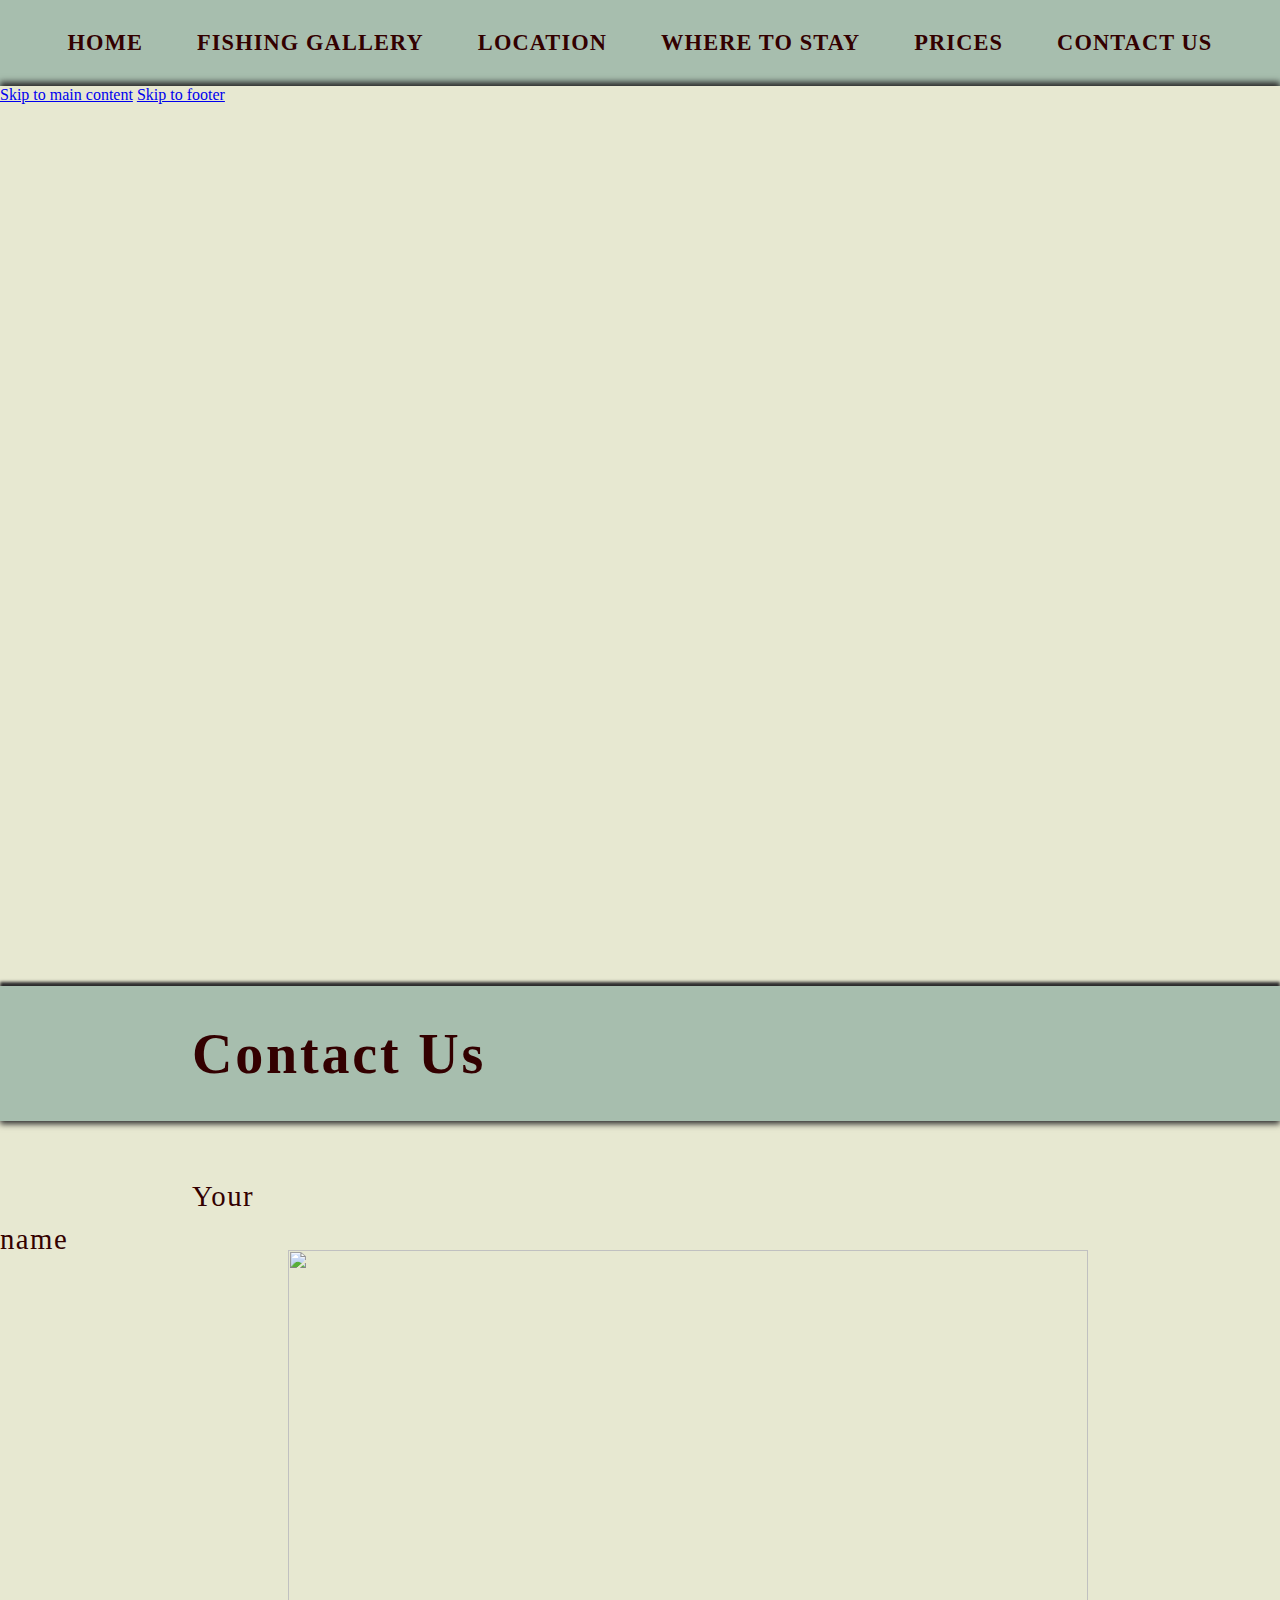
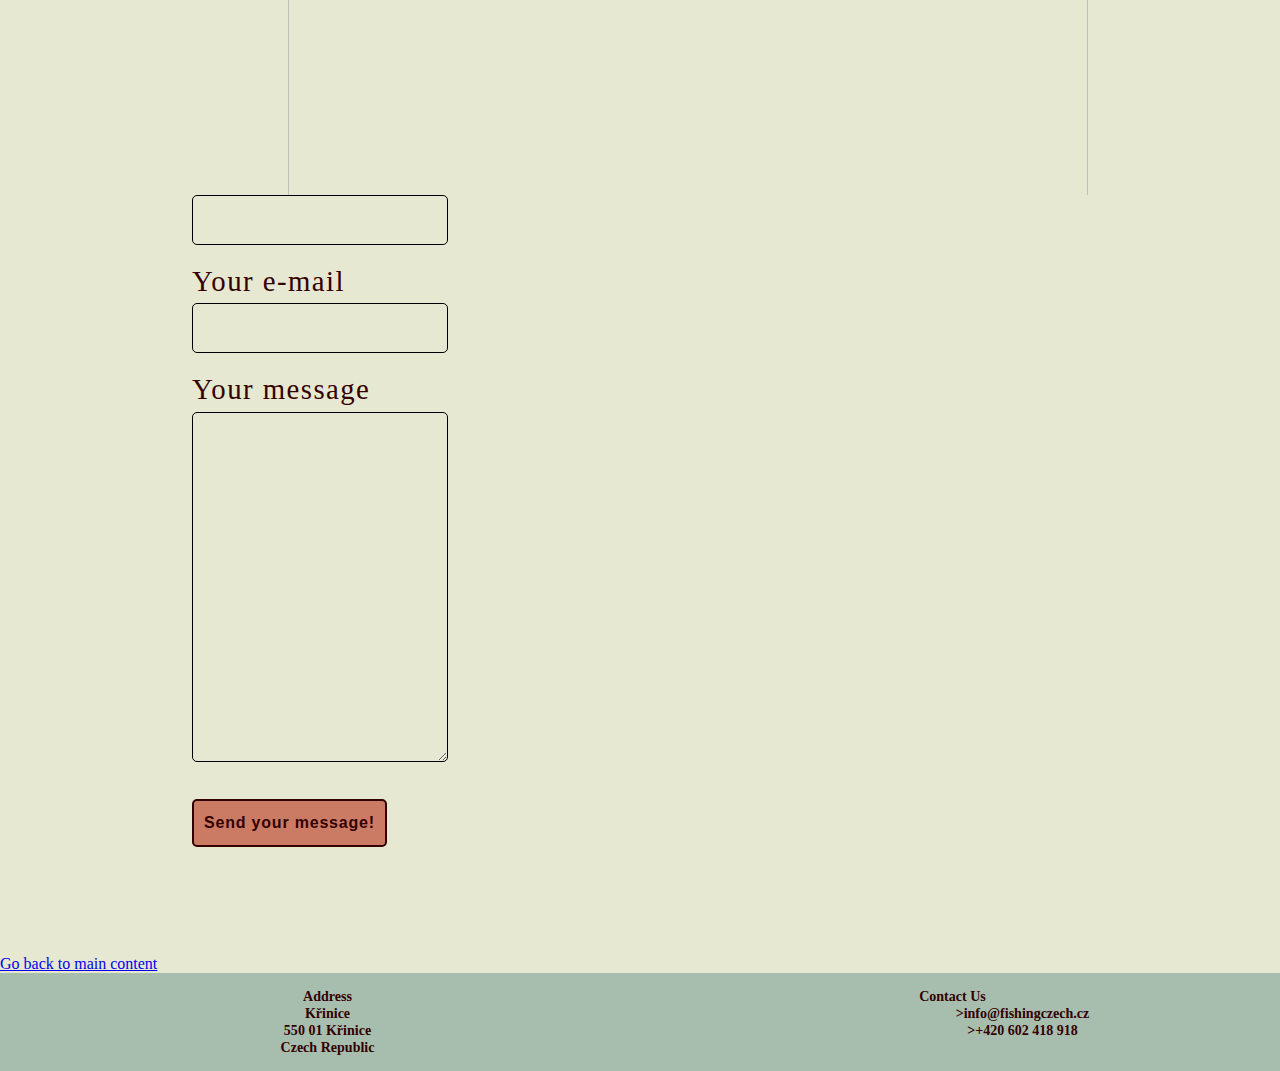
==== contact_us.html @ 4194a22b "added skip links" ====
<!DOCTYPE html>
<html lang="en">
<!--Head section-->
    <head>
        <meta charset="UTF-8">
        <meta name="viewport" content="width=device-width, initial-scale=1.0">
        <meta http-equiv="X-UA-Compatible" content="ie=edge">
        <meta name="author" content="Danielle Fiene">
        <meta name="description" content="fishing in the Czech Republic">
        <meta name="keywords" content="fishing, carp, trout, lake, czech republic, tourism, nature">
        <title>Fishing Czech</title>
        <link href="./resources/CSS/style.css" rel="stylesheet" type="text/css">
    </head>

    <body>
        <!--Navigation bar section-->
        <nav class="navigation">
            <ul role="presentation">
                <li><a href="index.html" aria-label="link to landing page">Home</a></li>
                <li><a href="fishing.html" aria-label="link to fishing gallery">Fishing gallery</a></li>
                <li><a href="location.html" aria-label="link to our location">Location</a></li>
                <li><a href="where_to_stay.html" aria-label="link to recommendations on where to stay">Where to stay</a></li>
                <li><a href="prices.html" aria-label="link to prices">Prices</a></li>
                <li><a href="#" aria-hidden="true">Contact us</a></li>
            </ul>
        </nav>
        <!-- Header section-->
        <header class="hero">
            <a href="#main" class="skip">Skip to main content</a>
            <a href="footer" class="skip">Skip to footer</a>
        </header>
        <!--Main section-->
        <main id="main">
            <h1 class="h1contact">Contact Us</h1><br><br><br>
            <img class="image2" src="./resources/images/ponds2.png">
            <form action="mailto:info@fishingczech.com" method="POST">
                <label for="name"class="label">Your name</label><br>
                <input id="name" name="name"type="text" class="input" required autocomplete="off" /><br>
                <label for="email" class="label">Your e-mail</label><br>
                <input id="email" name="email" type="email" class="input" required maxlength="30" autocomplete="off" /><br>
                <label for="message" class="label">Your message</label><br>
                <textarea id="message" name="message" class="input"></textarea>
                <br><br>
                <input class="label" type="submit" name="submit" id="submit4" value="Send your message!"/>
            </form><br><br><br><br><br><br>
        </main>
        <!--Footer section-->
        <footer id="footer">
            <a href="#main" class="skip">Go back to main content</a>
            <div class="footer-main">
                <div class="footer-address">
                    <h3>Address<br>
                    Křinice<br> 
                       550 01 Křinice<br>
                       Czech Republic</h3>
                </div>
                <div class="footer-contact">
                    <h3>Contact Us<br>
                    <a href="mailto:ffiene@worldviews.nl" aria-label="link to sending us an email"></a>>info@fishingczech.cz</a><br>
                        <a href="tel:+420602418918" aria-label="clickable phone number"></a>>+420 602 418 918</a></h3>
                </div>
            </div>
        </footer>
         <!--Room for JavaScript file-->
        <script src="script.js"></script>
    </body>

</html>
---- resources/CSS/style.css ----
/* entire page settings */

* {
    box-sizing: border-box;
    margin: 0;
    padding: 0;
}

/* body */
body {
    background-color: #E7E8D1;
}

/* Navigation bar */
.navigation {
    background-color: #A7BEAE;
    box-sizing: border-box;
    overflow-y: auto;
    padding: 30px;
    text-align: center;
  }

.navigation ul li {
    display: inline;
}

.navigation a {
    text-decoration: none;
    color: #330000;
    font-weight: bold;
    font-size: 1.4rem;
    letter-spacing: 0.05em;
    text-transform: uppercase;
    padding: 25px;
}

.navigation a:hover {
    color: #A43820;
    text-decoration: underline;
}

/* Hero/header section */
.hero {
    background-image: url('../images/ponds_small.png');
    background-size: cover;
    background-position: bottom center;
    height: 900px;
    width: 100%;
    box-shadow: 0 8px 6px #2d2d2d, 0 -4px 6px #2d2d2d;
}

/* Main section */

h1 {
    text-align: left;
    font-size: 3.5em;
    background-color: #A7BEAE;
    padding-left: 5%;
    padding-top: 0.5%;
    padding-bottom: 0.5%;
    color: #330000;
    letter-spacing: 0.05em;
    line-height: 1.5em;
    box-shadow: 0 3px 6px #2d2d2d, 0 -4px 3px #2d2d2d;
}

h2 {
    text-align: left;
    font-size: 2.0em;
    padding-left: 5%;
    padding-top: 0%;
    padding-bottom: %;
    color: #330000;
    letter-spacing: 0.05em;
    line-height: 1.5em;
}

p {
    text-align: left;
    font-size: 1.7em;
    padding-left: 5%;
    padding-right: 2%;
    padding-top: 0%;
    padding-bottom: 2%;
    color: #330000;
    letter-spacing: 0.05em;
    line-height: 1.5em;
}

[type="submit"] {
    color: #330000;
    font-weight: bold;
    font-size: 1em;
    background-color: #cb7a64;
    border-radius: 5px;
    border: 2px solid;
    cursor: pointer;
    padding: 10px;
    margin-left: 5%;
}

[type="submit"]:hover {
    background-color: #A7BEAE;
}

#submit2 {
    color: #330000;
    font-weight: bold;
    font-size: 1em;
    background-color: #cb7a64;
    border-radius: 5px;
    border: 2px solid;
    cursor: pointer;
    padding: 10px;
    margin-left: 0%;
}

#submit2:hover {
    background-color: #A7BEAE;
}

#submit3 {
    color: #330000;
    font-weight: bold;
    font-size: 0.76em;
    background-color: #A7BEAE;
    border-radius: 5px;
    border: 2px solid;
    cursor: pointer;
    padding: 10px;
    float: right;
}

#submit3:hover {
    background-color: #cb7a64;
}

#submit4 {
    color: #330000;
    font-weight: bold;
    font-size: 1em;
    background-color: #cb7a64;
    border-radius: 5px;
    border: 2px solid;
    cursor: pointer;
    padding: 10px;
    margin-left: 15%;
}

#submit4:hover {
    background-color: #A7BEAE;
}

/* Gallery page */

.row1 {
    display: flex;
    justify-content: space-around;
    margin-left: 3%;
    margin-right: 3%;
    margin-top: 1.5%;
}
  
.column1 {
    flex-wrap: wrap;
}


/* location page */

.map {
    margin-left: 5%;
    height: 600px;
    width: 600px;
}

/* where to stay page */

.image {
    float: right;
    margin-left: 2%;
    margin-right: 5%;
    padding-top: 75px;
    vertical-align: top;
    width: 800px;
    height: 620px;
}

.image2 {
    float: right;
    margin-right: 15%;
    padding-top: 75px;
    vertical-align: top;
    width: 800px;
    height: 620px;
}


/* contact us page */

.h1contact {
    text-align: left;
    font-size: 3.5em;
    background-color: #A7BEAE;
    padding-left: 15%;
    padding-top: 2%;
    padding-bottom: 2%;
    color: #330000;
    letter-spacing: 0.05em;
    line-height: 1.5em;
    box-shadow: 0 3px 6px #2d2d2d, 0 -4px 3px #2d2d2d;
}

.label {
    margin-left: 15%;
    text-align: left;
    font-size: 1.8em;
    color: #330000;
    letter-spacing: 0.05em;
    line-height: 1.5em;
}

.input {
    margin-left:15%;
    color: #330000;
    font-size: 1.3em;
    border-radius: 5px;
    line-height: 22px;
    background-color: transparent;
    border: 1px solid black;
    transition: all 0.3s;
    padding: 13px;
    margin-bottom: 15px;
    width: 20%;
    box-sizing: border-box;
    outline: 0;
    display: inline-block;
    text-align: left;
    position: relative;
}

.input:focus {
    border: 2px solid #009900;
}

textarea {
    height: 350px;
    line-height: 150%;
    resize: vertical;
}


.footer-main {
    display: flex;
    background-color: #A7BEAE;
    color: #330000;
    text-align: center;
    padding: 15px;
    font-size: 1.5em;
}

.footer-address, .footer-contact {
    width: 100%;
    text-align: center;
    font-size: 0.5em;
    margin-left: opx;
}

.footer-contact a {
    display: inline;
    color: #330000;
    padding: 70px;
    text-decoration: none;
    padding-bottom: 0px;
}

.footer-contact a:hover {
    color: #A43820;
    text-decoration: underline;
}


/* Hoverable links CSS trick */


/* hyphenate for text around images and stuff */

/* Media queries */
@media only screen and (min-width: 320px) and (max-width: 480px) {
    
     .navigation ul {
        display: grid;
    }
    
    .navigation a {
        font-size: 1em;
    }
    
    h1 {
        font-size: 1.7em;
    }
   
     h2 {
        font-size: 1.5em;
    }

    p {
        font-size: 1.0em;
    }

    #submit2 {
        float: left;
        font-size: 0.5em;
    }

    #submit3 {
        float: left;
        font-size: 0.5em;
    }

    .image {
    width: 250px;
    height: 200px;
    margin: 4%;
    padding: 5px;
    float: left;
    }

    .image2 {
    width: 250px;
    height: 200px;
    }
    
    .map iframe {
    height: 300px;
    width: 300px;
    }
}

@media only screen and (min-width: 480px) and (max-width: 600px) {
    .navigation ul {
        display: grid;
    }
    
    .navigation a {
        font-size: 1.2em;
    }
    
    h1 {
        font-size: 1.7em;
    }
   
     h2 {
        font-size: 1.5em;
    }

    p {
        font-size: 1.0em;
    }
    
     .image {
    width: 250px;
    height: 200px;
    margin: 4%;
    padding: 5px;
    float: left;
    }

    .image2 {
    width: 250px;
    height: 200px;
    }
    
    .map iframe {
    height: 400px;
    width: 400px;
    }
}


@media only screen and (min-width: 600px) and (max-width: 1000px) {
.navigation ul {
        display: grid;
    }
    
    .navigation a {
        font-size: 1.3em;
    }
    
    h1 {
        font-size: 1.9em;
    }
   
     h2 {
        font-size: 1.7em;
    }

    p {
        font-size: 1.3em;
    
    }
    
     .image {
    width: 250px;
    height: 200px;
    margin: 4%;
    padding: 5px;
    float: left;
    }

    .image2 {
    width: 250px;
    height: 200px;
    }

    .map {
    height: 600px;
    width: auto;
    }
}

@media only screen and (min-width: 1000px) and (max-width: 1500px) {
    h1 {
        padding-left: 5%;
    }
}
    

@media print {
    nav {
        display: none;
    }
}
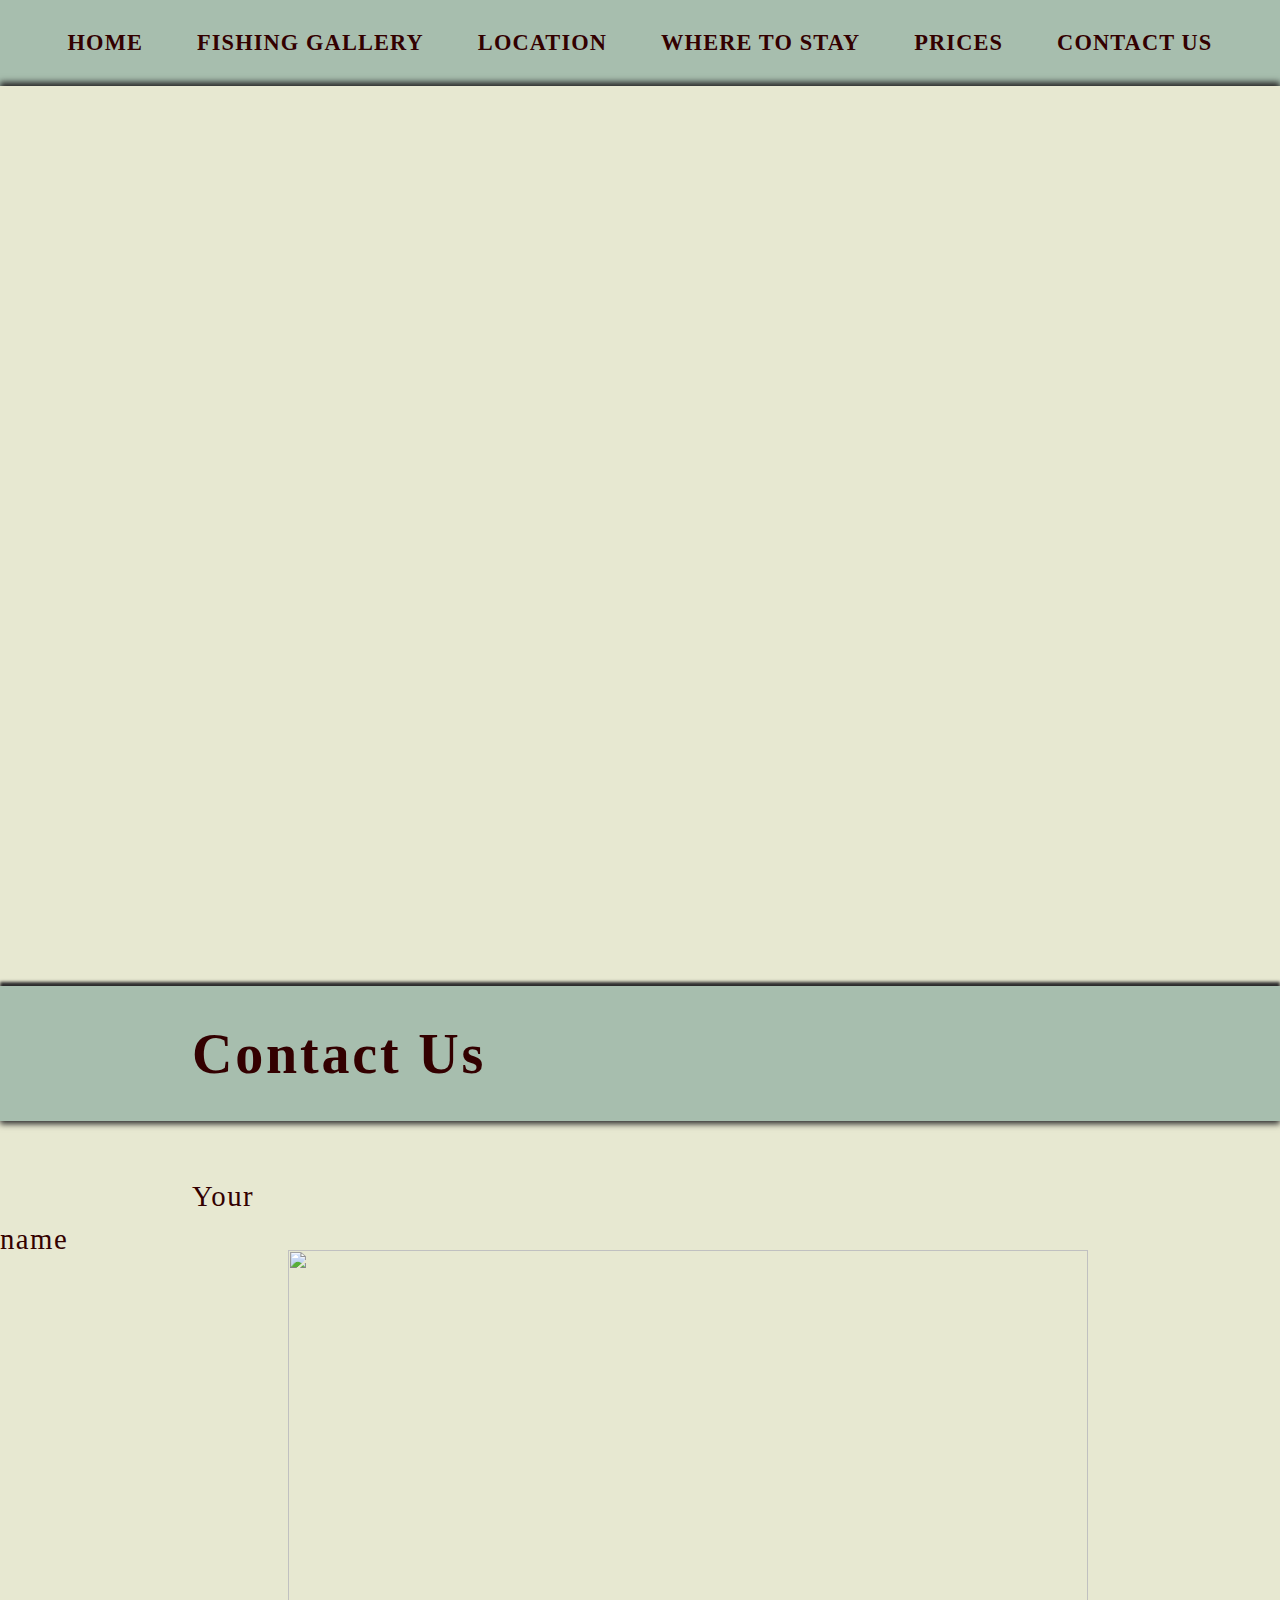
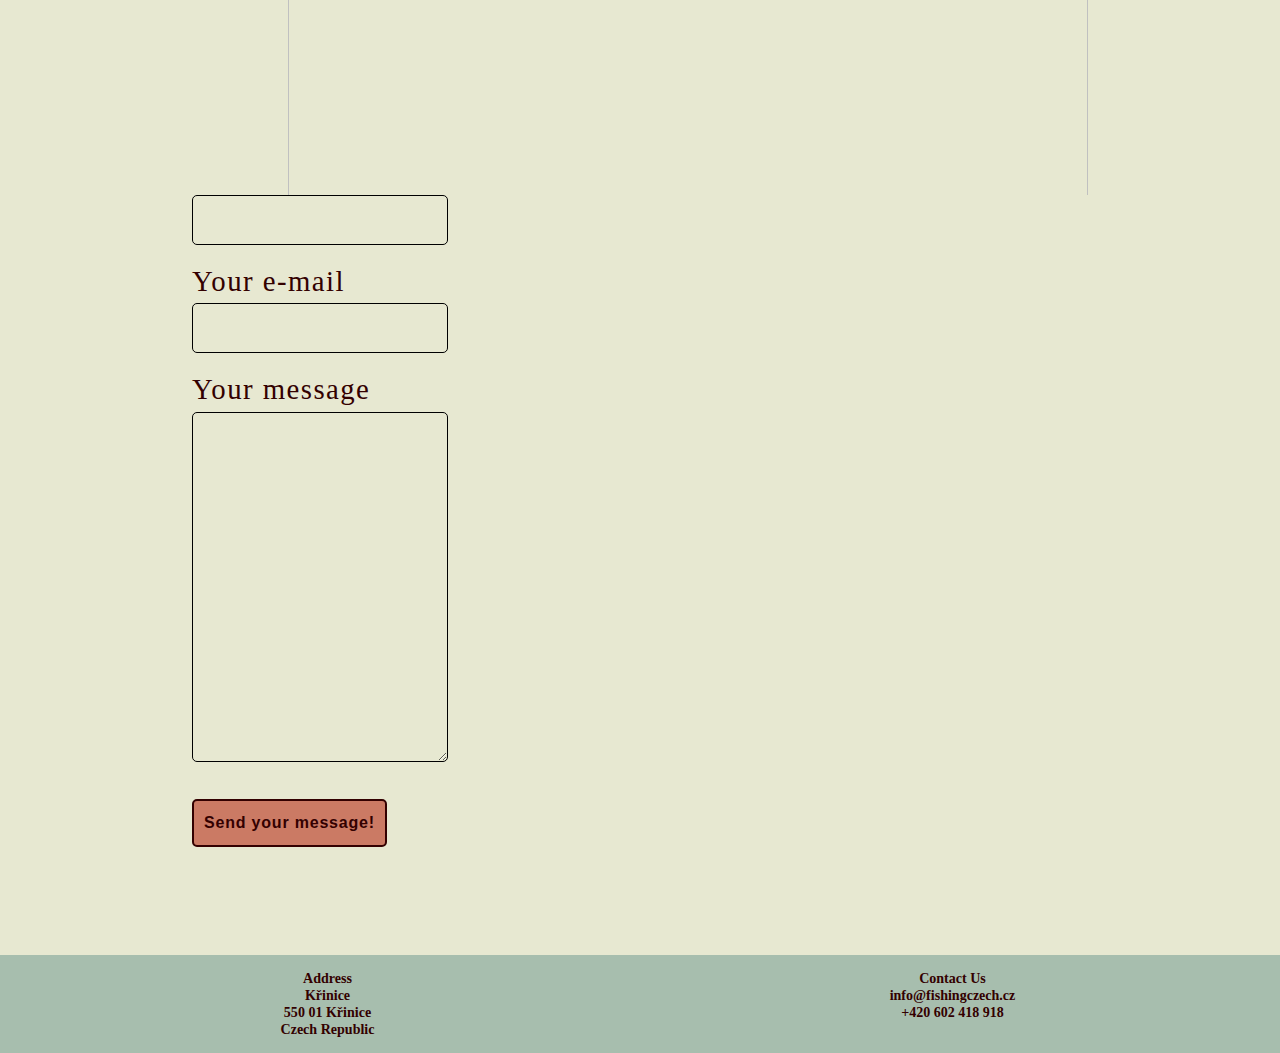
==== commit 12f0a346: "added breadcrumb" ====
--- a/contact_us.html
+++ b/contact_us.html
@@ -27,7 +27,7 @@
         <!-- Header section-->
         <header class="hero">
             <a href="#main" class="skip">Skip to main content</a>
-            <a href="footer" class="skip">Skip to footer</a>
+            <a href="#footer" class="skip">Skip to footer</a>
         </header>
         <!--Main section-->
         <main id="main">
@@ -56,8 +56,8 @@
                 </div>
                 <div class="footer-contact">
                     <h3>Contact Us<br>
-                    <a href="mailto:ffiene@worldviews.nl" aria-label="link to sending us an email"></a>>info@fishingczech.cz</a><br>
-                        <a href="tel:+420602418918" aria-label="clickable phone number"></a>>+420 602 418 918</a></h3>
+                        <a href="mailto:ffiene@worldviews.nl" aria-label="link to sending us an email">info@fishingczech.cz</a><br>
+                        <a href="tel:+420602418918" aria-label="clickable phone number">+420 602 418 918</a></h3>
                 </div>
             </div>
         </footer>
--- a/resources/CSS/style.css
+++ b/resources/CSS/style.css
@@ -4,6 +4,7 @@
     box-sizing: border-box;
     margin: 0;
     padding: 0;
+    z-index: 1;
 }
 
 /* body */
@@ -37,6 +38,61 @@
 .navigation a:hover {
     color: #A43820;
     text-decoration: underline;
+}
+
+
+/* Breadcrumb nav link */
+.breadcrumb {
+    text-align: left;
+}
+
+.breadcrumb li {
+    float: left;
+}
+
+.breadcrumb a {
+    color: #fff;
+    background: darkcyan;
+    text-decoration: none;
+    position: relative;
+    height: 30px;
+    line-height: 30px;
+    text-align: center;
+    margin-right: 15px;
+    padding: 5px 5px;
+}
+
+.breadcrumb a::before,
+.breadcrumb a::after {
+    content: "";
+    position: absolute;
+    border-color: darkcyan;
+    border-style: solid;
+    border-width: 15px 5px;
+}
+
+.breadcrumb a::before {
+    left: -10px;
+    border-left-color: transparent;
+}
+
+.breadcrumb a::after {
+    left: 100%;
+    border-color: transparent;
+    border-left-color: darkcyan;
+}
+
+.breadcrumb a:hover {
+    background-color: blue;
+}
+
+.breadcrumb a:hover::before {
+    border-color: blue;
+    border-left-color: transparent;
+}
+
+.breadcrumb a:hover::after {
+    border-left-color: blue;
 }
 
 /* Hero/header section */
@@ -69,7 +125,7 @@
     font-size: 2.0em;
     padding-left: 5%;
     padding-top: 0%;
-    padding-bottom: %;
+    padding-bottom: 0%;
     color: #330000;
     letter-spacing: 0.05em;
     line-height: 1.5em;
@@ -152,6 +208,10 @@
 }
 
 /* Gallery page */
+
+img {
+    object-fit: cover;
+}
 
 .row1 {
     display: flex;
@@ -250,7 +310,7 @@
 }
 
 
-.footer-main {
+.footer-main { 
     display: flex;
     background-color: #A7BEAE;
     color: #330000;
@@ -263,7 +323,7 @@
     width: 100%;
     text-align: center;
     font-size: 0.5em;
-    margin-left: opx;
+    margin-left: 0;
 }
 
 .footer-contact a {
@@ -280,8 +340,21 @@
 }
 
 
-/* Hoverable links CSS trick */
-
+/* skip links */
+.skip {
+    position: absolute;
+    left: -10000px;
+    top: auto;
+    width: 1px;
+    height: 1px;
+    overflow: hidden;
+  }
+
+  .skip:focus {
+    position: static;
+    width: auto;
+    height: auto;
+  }
 
 /* hyphenate for text around images and stuff */
 
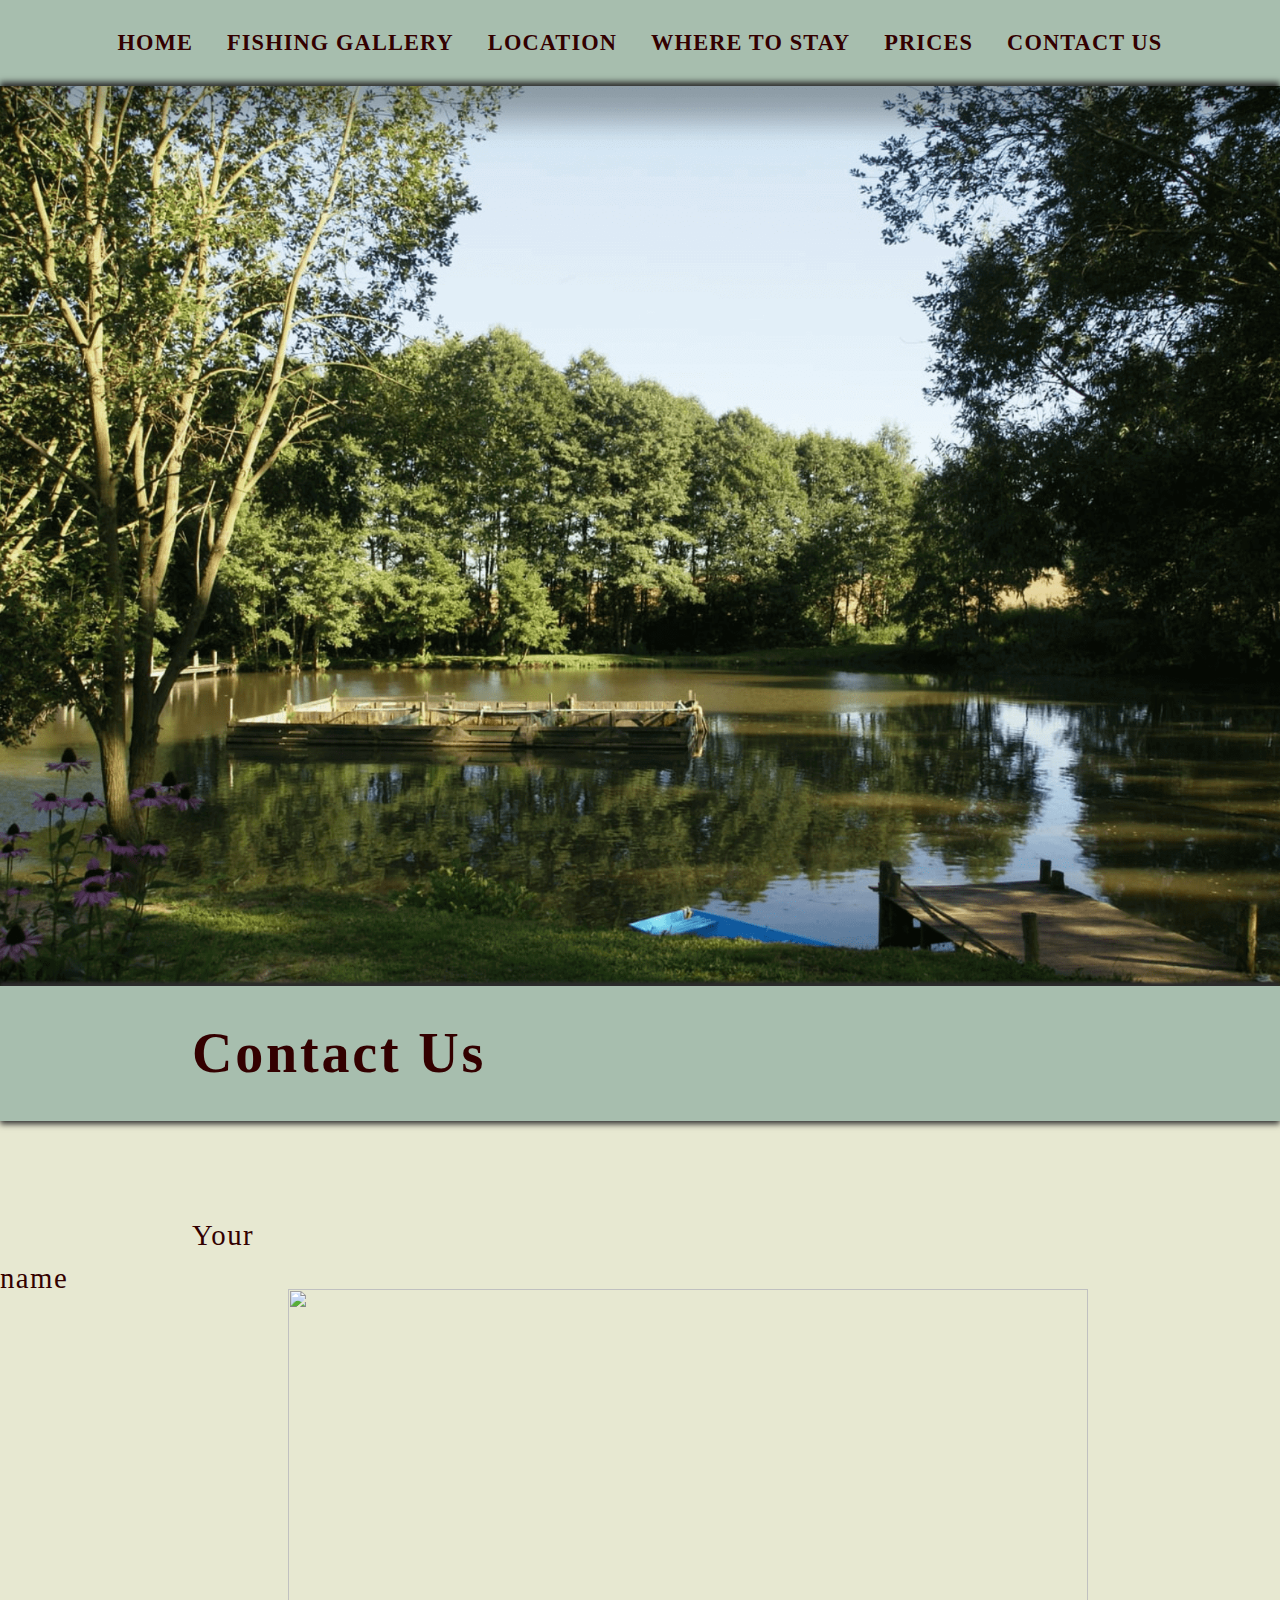
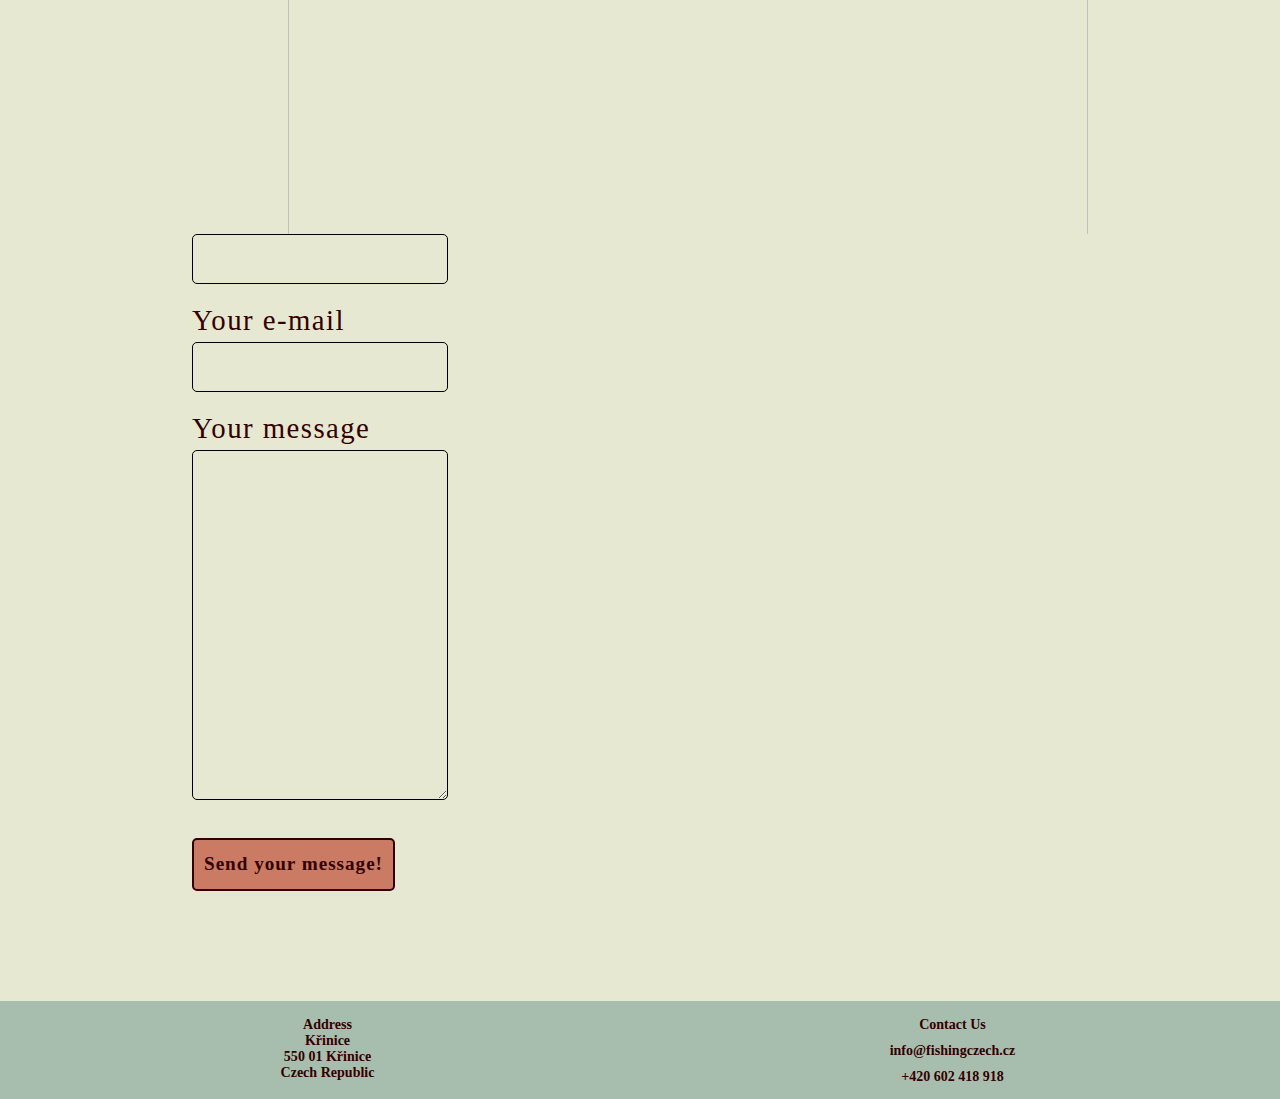
==== commit f53b871b: "normalize.css" ====
--- a/contact_us.html
+++ b/contact_us.html
@@ -9,6 +9,7 @@
         <meta name="description" content="fishing in the Czech Republic">
         <meta name="keywords" content="fishing, carp, trout, lake, czech republic, tourism, nature">
         <title>Fishing Czech</title>
+        <link href="./resources/CSS/normalize.css" rel="stylesheet" type="text/css">
         <link href="./resources/CSS/style.css" rel="stylesheet" type="text/css">
     </head>
 
--- a/resources/CSS/style.css
+++ b/resources/CSS/style.css
@@ -4,12 +4,12 @@
     box-sizing: border-box;
     margin: 0;
     padding: 0;
-    z-index: 1;
 }
 
 /* body */
 body {
     background-color: #E7E8D1;
+    min-height: 100vh;
 }
 
 /* Navigation bar */
@@ -22,7 +22,7 @@
   }
 
 .navigation ul li {
-    display: inline;
+    display: inline-block;
 }
 
 .navigation a {
@@ -32,7 +32,7 @@
     font-size: 1.4rem;
     letter-spacing: 0.05em;
     text-transform: uppercase;
-    padding: 25px;
+    padding: 15px;
 }
 
 .navigation a:hover {
@@ -59,7 +59,7 @@
     line-height: 30px;
     text-align: center;
     margin-right: 15px;
-    padding: 5px 5px;
+    padding: 0 5px;
 }
 
 .breadcrumb a::before,
@@ -100,9 +100,9 @@
     background-image: url('../images/ponds_small.png');
     background-size: cover;
     background-position: bottom center;
-    height: 900px;
-    width: 100%;
-    box-shadow: 0 8px 6px #2d2d2d, 0 -4px 6px #2d2d2d;
+    height: 100vh;
+    width: 100vw;
+    box-shadow: 0 -4px 6px #2d2d2d;
 }
 
 /* Main section */
@@ -117,7 +117,8 @@
     color: #330000;
     letter-spacing: 0.05em;
     line-height: 1.5em;
-    box-shadow: 0 3px 6px #2d2d2d, 0 -4px 3px #2d2d2d;
+    box-shadow: 0 3px 6px #2d2d2d;
+    margin-top: 0;
 }
 
 h2 {
@@ -146,7 +147,7 @@
 [type="submit"] {
     color: #330000;
     font-weight: bold;
-    font-size: 1em;
+    font-size: 1.2em;
     background-color: #cb7a64;
     border-radius: 5px;
     border: 2px solid;
@@ -162,7 +163,7 @@
 #submit2 {
     color: #330000;
     font-weight: bold;
-    font-size: 1em;
+    font-size: 0.76em;
     background-color: #cb7a64;
     border-radius: 5px;
     border: 2px solid;
@@ -194,7 +195,7 @@
 #submit4 {
     color: #330000;
     font-weight: bold;
-    font-size: 1em;
+    font-size: 1.2em;
     background-color: #cb7a64;
     border-radius: 5px;
     border: 2px solid;
@@ -209,10 +210,6 @@
 
 /* Gallery page */
 
-img {
-    object-fit: cover;
-}
-
 .row1 {
     display: flex;
     justify-content: space-around;
@@ -240,10 +237,10 @@
     float: right;
     margin-left: 2%;
     margin-right: 5%;
-    padding-top: 75px;
     vertical-align: top;
     width: 800px;
     height: 620px;
+    padding-top: 1%;
 }
 
 .image2 {
@@ -309,9 +306,11 @@
     resize: vertical;
 }
 
-
-.footer-main { 
+/* footer section */
+
+.footer-main {
     display: flex;
+    position: relative;
     background-color: #A7BEAE;
     color: #330000;
     text-align: center;
@@ -327,11 +326,11 @@
 }
 
 .footer-contact a {
-    display: inline;
-    color: #330000;
-    padding: 70px;
+    display: inline-block;
+    color: #330000;
+    padding: 10px;
     text-decoration: none;
-    padding-bottom: 0px;
+    padding-bottom: 0;
 }
 
 .footer-contact a:hover {
@@ -360,6 +359,13 @@
 
 /* Media queries */
 @media only screen and (min-width: 320px) and (max-width: 480px) {
+.hero {
+    display: flex;
+    justify-content: center;
+    align-items: center;
+    height: 150px;
+}
+
     
      .navigation ul {
         display: grid;
@@ -408,9 +414,23 @@
     height: 300px;
     width: 300px;
     }
+
+    .column1 img {
+        display: grid;
+        width: 50px !important;
+        height: 30px !important;
+    }
+
 }
 
 @media only screen and (min-width: 480px) and (max-width: 600px) {
+    .hero {
+        display: flex;
+        justify-content: center;
+        align-items: center;
+        height: 300px;
+    }
+
     .navigation ul {
         display: grid;
     }
@@ -490,12 +510,25 @@
     height: 600px;
     width: auto;
     }
+
+    .column1 img {
+        display: grid;
+        width: 130px !important;
+        height: 130px !important;
+        padding: 10px;
+    }
 }
 
 @media only screen and (min-width: 1000px) and (max-width: 1500px) {
     h1 {
         padding-left: 5%;
     }
+
+    .column1 img {
+        display: grid;
+        width: 250px !important;
+        height: 230px !important;
+    }
 }
     
 
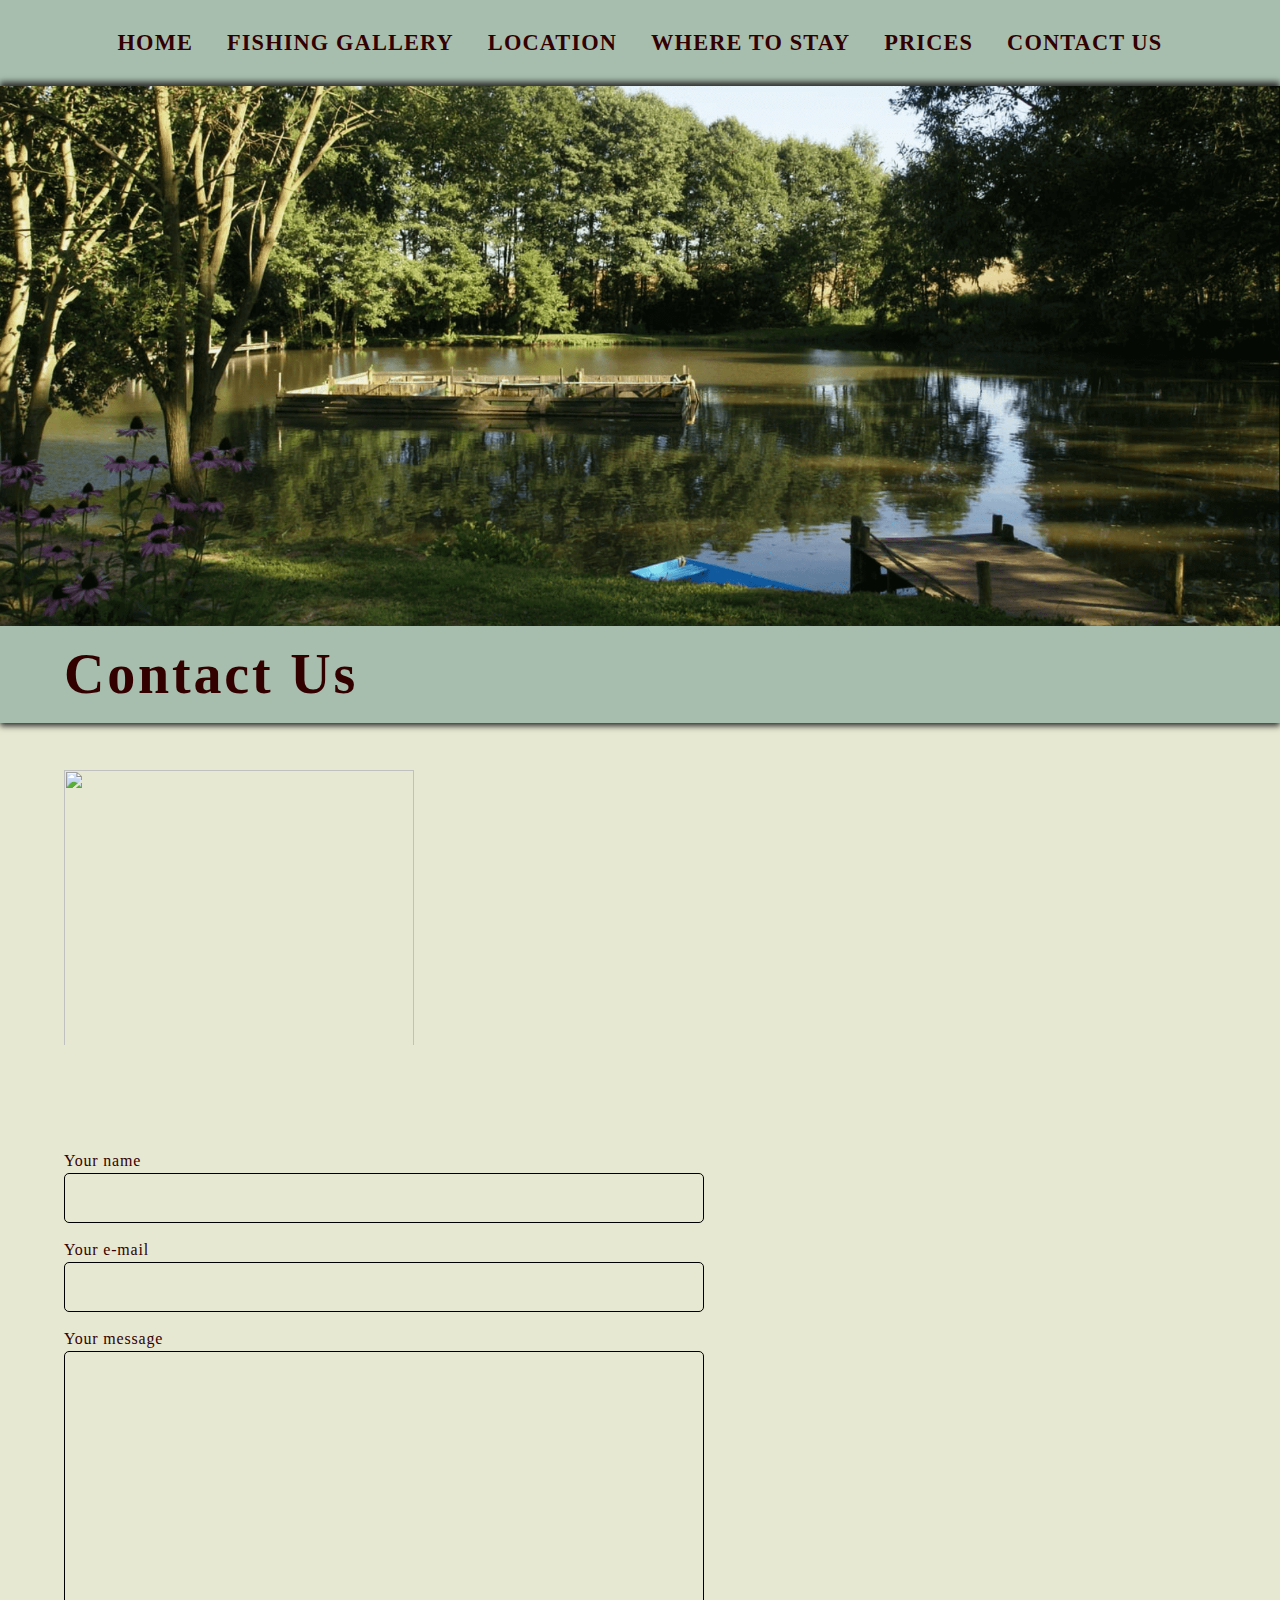
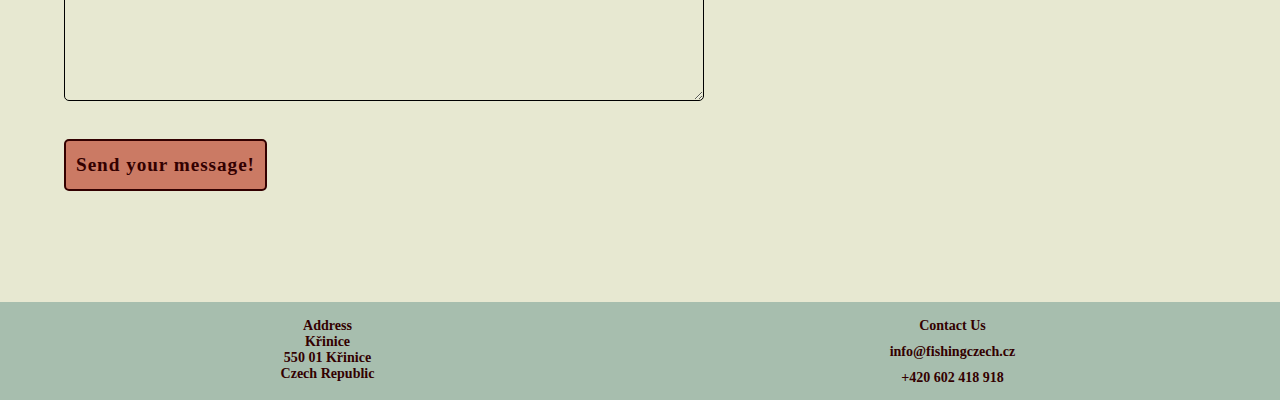
==== commit 43163213: "changed title" ====
--- a/contact_us.html
+++ b/contact_us.html
@@ -6,9 +6,9 @@
         <meta name="viewport" content="width=device-width, initial-scale=1.0">
         <meta http-equiv="X-UA-Compatible" content="ie=edge">
         <meta name="author" content="Danielle Fiene">
-        <meta name="description" content="fishing in the Czech Republic">
+        <meta name="description" content="Get in touch with us for all your fishing inquiries in the Czech Republic. Whether you need information on fishing permits, locations, or guided tours, our team is here to help. Contact us today to plan your perfect fishing adventure">
         <meta name="keywords" content="fishing, carp, trout, lake, czech republic, tourism, nature">
-        <title>Fishing Czech</title>
+        <title>Discover Fishing in the Czech Republic</title>
         <link href="./resources/CSS/normalize.css" rel="stylesheet" type="text/css">
         <link href="./resources/CSS/style.css" rel="stylesheet" type="text/css">
     </head>
@@ -32,8 +32,9 @@
         </header>
         <!--Main section-->
         <main id="main">
-            <h1 class="h1contact">Contact Us</h1><br><br><br>
+            <h1>Contact Us</h1><br><br><br>
             <img class="image2" src="./resources/images/ponds2.png">
+            <br><br><br><br>
             <form action="mailto:info@fishingczech.com" method="POST">
                 <label for="name"class="label">Your name</label><br>
                 <input id="name" name="name"type="text" class="input" required autocomplete="off" /><br>
--- a/resources/CSS/style.css
+++ b/resources/CSS/style.css
@@ -10,6 +10,7 @@
 body {
     background-color: #E7E8D1;
     min-height: 100vh;
+    overflow-x: hidden;
 }
 
 /* Navigation bar */
@@ -100,7 +101,7 @@
     background-image: url('../images/ponds_small.png');
     background-size: cover;
     background-position: bottom center;
-    height: 100vh;
+    height: 60vh;
     width: 100vw;
     box-shadow: 0 -4px 6px #2d2d2d;
 }
@@ -190,22 +191,6 @@
 
 #submit3:hover {
     background-color: #cb7a64;
-}
-
-#submit4 {
-    color: #330000;
-    font-weight: bold;
-    font-size: 1.2em;
-    background-color: #cb7a64;
-    border-radius: 5px;
-    border: 2px solid;
-    cursor: pointer;
-    padding: 10px;
-    margin-left: 15%;
-}
-
-#submit4:hover {
-    background-color: #A7BEAE;
 }
 
 /* Gallery page */
@@ -243,42 +228,21 @@
     padding-top: 1%;
 }
 
-.image2 {
-    float: right;
-    margin-right: 15%;
-    padding-top: 75px;
-    vertical-align: top;
-    width: 800px;
-    height: 620px;
-}
 
 
 /* contact us page */
 
-.h1contact {
-    text-align: left;
-    font-size: 3.5em;
-    background-color: #A7BEAE;
-    padding-left: 15%;
-    padding-top: 2%;
-    padding-bottom: 2%;
+.label {
+    margin-left: 5%;
+    text-align: left;
+    font-size: 1.8em;
     color: #330000;
     letter-spacing: 0.05em;
     line-height: 1.5em;
-    box-shadow: 0 3px 6px #2d2d2d, 0 -4px 3px #2d2d2d;
-}
-
-.label {
-    margin-left: 15%;
-    text-align: left;
-    font-size: 1.8em;
-    color: #330000;
-    letter-spacing: 0.05em;
-    line-height: 1.5em;
 }
 
 .input {
-    margin-left:15%;
+    margin-left:5%;
     color: #330000;
     font-size: 1.3em;
     border-radius: 5px;
@@ -306,6 +270,32 @@
     resize: vertical;
 }
 
+#submit4 {
+    color: #330000;
+    font-weight: bold;
+    font-size: 1.2em;
+    background-color: #cb7a64;
+    border-radius: 5px;
+    border: 2px solid;
+    cursor: pointer;
+    padding: 10px;
+    margin-left: 5%;
+}
+
+#submit4:hover {
+    background-color: #A7BEAE;
+}
+
+
+.image2 {
+    float: right;
+    margin-right: 15%;
+    padding-top: 75px;
+    vertical-align: top;
+    width: 800px;
+    height: 620px;
+}
+
 /* footer section */
 
 .footer-main {
@@ -358,7 +348,7 @@
 /* hyphenate for text around images and stuff */
 
 /* Media queries */
-@media only screen and (min-width: 320px) and (max-width: 480px) {
+@media only screen and (min-width: 320px) and (max-width: 375px) {
 .hero {
     display: flex;
     justify-content: center;
@@ -380,7 +370,8 @@
     }
    
      h2 {
-        font-size: 1.5em;
+        font-size: 1.3em;
+         margin-top: 180px
     }
 
     p {
@@ -389,25 +380,67 @@
 
     #submit2 {
         float: left;
-        font-size: 0.5em;
+        font-size: 0.8em;
     }
 
     #submit3 {
         float: left;
-        font-size: 0.5em;
+        font-size: 0.8em;
     }
 
     .image {
-    width: 250px;
-    height: 200px;
+    width: 200px;
+    height: 150px;
     margin: 4%;
     padding: 5px;
     float: left;
     }
+
+    .label {
+    margin-left: 5%;
+    text-align: left;
+    font-size: 1.0em;
+    color: #330000;
+    letter-spacing: 0.05em;
+    line-height: 1.5em;
+}
+
+.input {
+    margin-left:5%;
+    color: #330000;
+    font-size: 1em;
+    border-radius: 5px;
+    line-height: 22px;
+    background-color: transparent;
+    border: 1px solid black;
+    transition: all 0.3s;
+    padding: 13px;
+    margin-bottom: 15px;
+    width: 80%;
+    box-sizing: border-box;
+    outline: 0;
+    display: inline-block;
+    text-align: left;
+    position: relative;
+}
+
+.input:focus {
+    border: 2px solid #009900;
+}
+
+textarea {
+    height: 350px;
+    line-height: 150%;
+    resize: vertical;
+}
 
     .image2 {
     width: 250px;
     height: 200px;
+    margin-top: -120px;
+    margin-bottom: 25px;
+    float: left;
+    margin-left: 5%;
     }
     
     .map iframe {
@@ -423,7 +456,7 @@
 
 }
 
-@media only screen and (min-width: 480px) and (max-width: 600px) {
+@media only screen and (min-width: 376px) and (max-width: 438px) {
     .hero {
         display: flex;
         justify-content: center;
@@ -445,6 +478,7 @@
    
      h2 {
         font-size: 1.5em;
+         margin-top: 240px;
     }
 
     p {
@@ -459,38 +493,96 @@
     float: left;
     }
 
+
+    .label {
+    margin-left: 5%;
+    text-align: left;
+    font-size: 1.0em;
+    color: #330000;
+    letter-spacing: 0.05em;
+    line-height: 1.5em;
+}
+
+.input {
+    margin-left:5%;
+    color: #330000;
+    font-size: 1em;
+    border-radius: 5px;
+    line-height: 22px;
+    background-color: transparent;
+    border: 1px solid black;
+    transition: all 0.3s;
+    padding: 13px;
+    margin-bottom: 15px;
+    width: 80%;
+    box-sizing: border-box;
+    outline: 0;
+    display: inline-block;
+    text-align: left;
+    position: relative;
+}
+
+.input:focus {
+    border: 2px solid #009900;
+}
+
+textarea {
+    height: 350px;
+    line-height: 150%;
+    resize: vertical;
+}
+
     .image2 {
-    width: 250px;
-    height: 200px;
+    width: 330px;
+    height: 250px;
+    margin-top: -120px;
+    margin-bottom: 25px;
+    float: left;
+    margin-left: 5%;
     }
     
     .map iframe {
     height: 400px;
     width: 400px;
     }
-}
-
-
-@media only screen and (min-width: 600px) and (max-width: 1000px) {
-.navigation ul {
+
+     #submit2 {
+        float: left;
+        font-size: 1em;
+    }
+
+    #submit3 {
+        float: left;
+        font-size: 1em;
+    }
+}
+
+@media only screen and (min-width: 438px) and (max-width: 600px) {
+    .hero {
+        display: flex;
+        justify-content: center;
+        align-items: center;
+        height: 300px;
+    }
+
+    .navigation ul {
         display: grid;
     }
     
     .navigation a {
-        font-size: 1.3em;
+        font-size: 1.2em;
     }
     
     h1 {
-        font-size: 1.9em;
+        font-size: 1.7em;
     }
    
      h2 {
-        font-size: 1.7em;
+        font-size: 1.5em;
     }
 
     p {
-        font-size: 1.3em;
-    
+        font-size: 1.0em;
     }
     
      .image {
@@ -501,9 +593,154 @@
     float: left;
     }
 
+     form {
+        margin-top: 160px;
+    }
+    
+    .label {
+    margin-left: 5%;
+    text-align: left;
+    font-size: 1.0em;
+    color: #330000;
+    letter-spacing: 0.05em;
+    line-height: 1.5em;
+}
+
+.input {
+    margin-left:5%;
+    color: #330000;
+    font-size: 1em;
+    border-radius: 5px;
+    line-height: 22px;
+    background-color: transparent;
+    border: 1px solid black;
+    transition: all 0.3s;
+    padding: 13px;
+    margin-bottom: 15px;
+    width: 80%;
+    box-sizing: border-box;
+    outline: 0;
+    display: inline-block;
+    text-align: left;
+    position: relative;
+}
+
+.input:focus {
+    border: 2px solid #009900;
+}
+
+textarea {
+    height: 350px;
+    line-height: 150%;
+    resize: vertical;
+}
+
     .image2 {
     width: 250px;
+    height: 250px;
+    margin-top: -120px;
+    margin-bottom: 25px;
+    float: left;
+    margin-left: 5%;
+    }
+
+    
+    .map iframe {
+    height: 400px;
+    width: 400px;
+    }
+
+     #submit2 {
+        float: left;
+        font-size: 1em;
+    }
+
+    #submit3 {
+        float: left;
+        font-size: 1em;
+    }
+}
+
+
+@media only screen and (min-width: 600px) and (max-width: 1000px) {
+.navigation ul {
+        display: grid;
+    }
+    
+    .navigation a {
+        font-size: 1.3em;
+    }
+    
+    h1 {
+        font-size: 1.9em;
+    }
+   
+     h2 {
+        font-size: 1.7em;
+    }
+
+    p {
+        font-size: 1.3em;
+    
+    }
+    
+     .image {
+    width: 250px;
     height: 200px;
+    margin: 4%;
+    padding: 5px;
+    float: left;
+    }
+
+     form {
+        margin-top: 180px;
+    }
+
+    .label {
+    margin-left: 5%;
+    text-align: left;
+    font-size: 1.0em;
+    color: #330000;
+    letter-spacing: 0.05em;
+    line-height: 1.5em;
+}
+
+.input {
+    margin-left:5%;
+    color: #330000;
+    font-size: 1em;
+    border-radius: 5px;
+    line-height: 22px;
+    background-color: transparent;
+    border: 1px solid black;
+    transition: all 0.3s;
+    padding: 13px;
+    margin-bottom: 15px;
+    width: 50%;
+    box-sizing: border-box;
+    outline: 0;
+    display: inline-block;
+    text-align: left;
+    position: relative;
+}
+
+.input:focus {
+    border: 2px solid #009900;
+}
+
+textarea {
+    height: 350px;
+    line-height: 150%;
+    resize: vertical;
+}
+
+    .image2 {
+    width: 250px;
+    height: 250px;
+    margin-top: -120px;
+    margin-bottom: 30px;
+    margin-left: 5%;
+    float: left;
     }
 
     .map {
@@ -529,6 +766,58 @@
         width: 250px !important;
         height: 230px !important;
     }
+
+     form {
+        margin-top: 260px;
+    }
+
+    .label {
+    margin-left: 5%;
+    text-align: left;
+    font-size: 1.0em;
+    color: #330000;
+    letter-spacing: 0.05em;
+    line-height: 1.5em;
+}
+
+.input {
+    margin-left:5%;
+    color: #330000;
+    font-size: 1em;
+    border-radius: 5px;
+    line-height: 22px;
+    background-color: transparent;
+    border: 1px solid black;
+    transition: all 0.3s;
+    padding: 13px;
+    margin-bottom: 15px;
+    width: 50%;
+    box-sizing: border-box;
+    outline: 0;
+    display: inline-block;
+    text-align: left;
+    position: relative;
+}
+
+.input:focus {
+    border: 2px solid #009900;
+}
+
+textarea {
+    height: 350px;
+    line-height: 150%;
+    resize: vertical;
+}
+
+    .image2 {
+    width: 350px;
+    height: 350px;
+    margin-top: -120px;
+    margin-bottom: 30px;
+    margin-left: 5%;
+    float: left;
+    }
+
 }
     
 
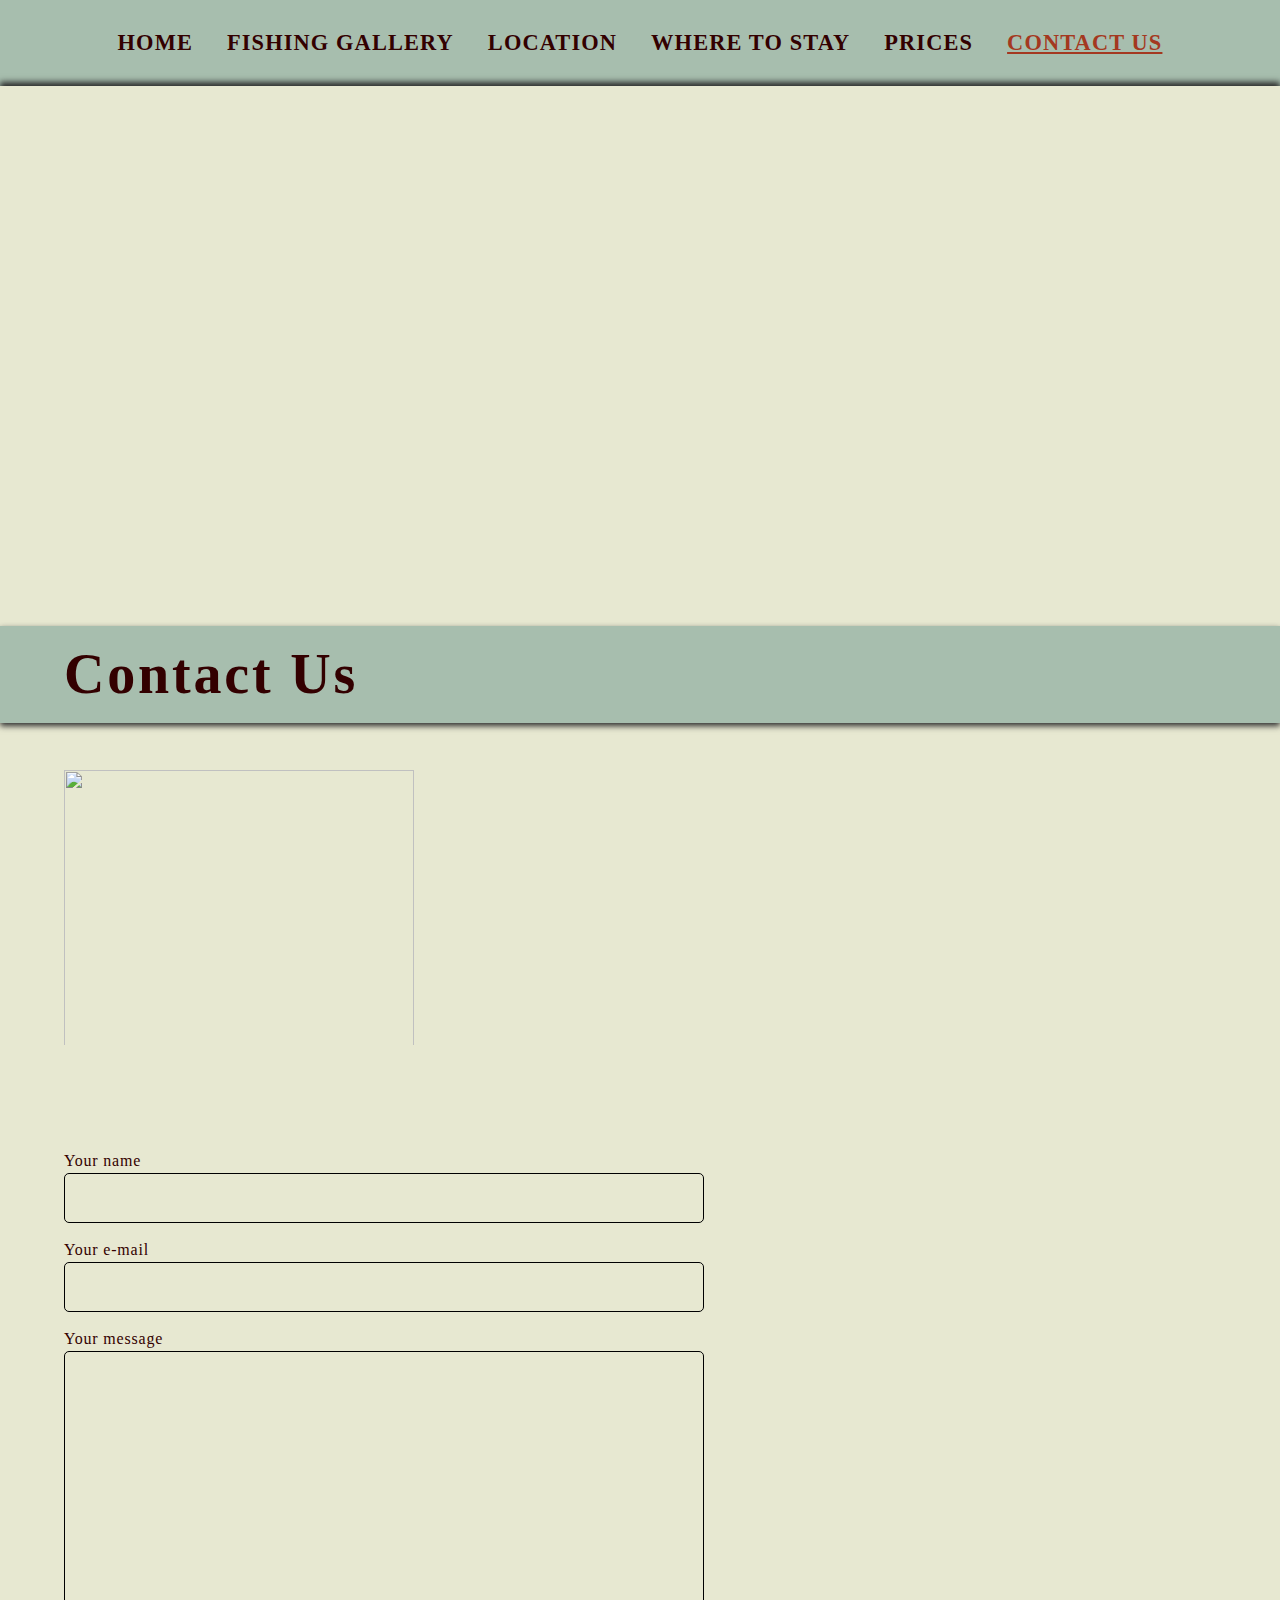
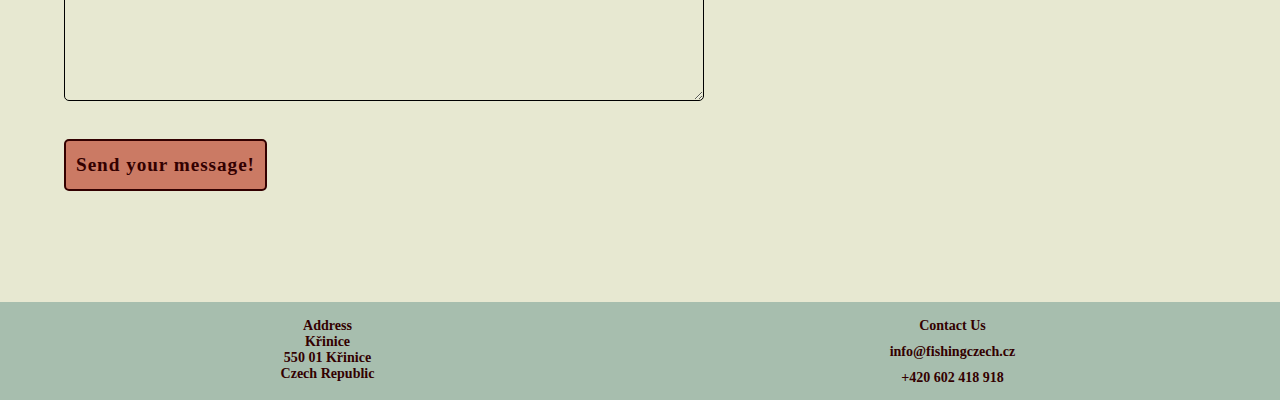
==== commit dd675480: "active link now stays same color as hover" ====
--- a/contact_us.html
+++ b/contact_us.html
@@ -6,9 +6,13 @@
         <meta name="viewport" content="width=device-width, initial-scale=1.0">
         <meta http-equiv="X-UA-Compatible" content="ie=edge">
         <meta name="author" content="Danielle Fiene">
-        <meta name="description" content="Get in touch with us for all your fishing inquiries in the Czech Republic. Whether you need information on fishing permits, locations, or guided tours, our team is here to help. Contact us today to plan your perfect fishing adventure">
+        <meta name="description" content="Get in touch with us for all your fishing inquiries in the Czech Republic.">
         <meta name="keywords" content="fishing, carp, trout, lake, czech republic, tourism, nature">
         <title>Discover Fishing in the Czech Republic</title>
+        <link rel="apple-touch-icon" sizes="180x180" href="/apple-touch-icon.png">
+        <link rel="icon" type="image/png" sizes="32x32" href="/favicon-32x32.png">
+        <link rel="icon" type="image/png" sizes="16x16" href="/favicon-16x16.png">
+        <link rel="manifest" href="/site.webmanifest">
         <link href="./resources/CSS/normalize.css" rel="stylesheet" type="text/css">
         <link href="./resources/CSS/style.css" rel="stylesheet" type="text/css">
     </head>
@@ -22,7 +26,7 @@
                 <li><a href="location.html" aria-label="link to our location">Location</a></li>
                 <li><a href="where_to_stay.html" aria-label="link to recommendations on where to stay">Where to stay</a></li>
                 <li><a href="prices.html" aria-label="link to prices">Prices</a></li>
-                <li><a href="#" aria-hidden="true">Contact us</a></li>
+                <li><a href="#" aria-label="link to contact page"><span class="current-link">Contact us</span></a></li>
             </ul>
         </nav>
         <!-- Header section-->
@@ -33,17 +37,20 @@
         <!--Main section-->
         <main id="main">
             <h1>Contact Us</h1><br><br><br>
-            <img class="image2" src="./resources/images/ponds2.png">
+            <img class="image2" src="./resources/images/ponds2small.jpg">
             <br><br><br><br>
-            <form action="mailto:info@fishingczech.com" method="POST">
-                <label for="name"class="label">Your name</label><br>
-                <input id="name" name="name"type="text" class="input" required autocomplete="off" /><br>
+            <form action="https://api.web3forms.com/submit" method="POST">
+                <input type="hidden" name="access_key" value="fa4a4a01-029f-45e0-82f3-78c764b97130">
+                <label for="name" class="label">Your name</label><br>
+                <input id="name" name="name" type="text" id="message" class="input" required autocomplete="off" /><br>
                 <label for="email" class="label">Your e-mail</label><br>
-                <input id="email" name="email" type="email" class="input" required maxlength="30" autocomplete="off" /><br>
+                <input id="email" name="email" type="email" class="input" id="email" pattern=".+@example\.com" size="30" required autocomplete="off" /><br>
                 <label for="message" class="label">Your message</label><br>
-                <textarea id="message" name="message" class="input"></textarea>
+                <textarea id="message" name="message" id="message" class="input"></textarea>
+                 <!-- Honeypot Spam Protection -->
+    <input type="checkbox" name="botcheck" class="hidden" style="display: none;">
                 <br><br>
-                <input class="label" type="submit" name="submit" id="submit4" value="Send your message!"/>
+                <button class="label" type="submit" name="submit" id="submit4" value="Send your message!">Send your message!</button>
             </form><br><br><br><br><br><br>
         </main>
         <!--Footer section-->
@@ -64,7 +71,7 @@
             </div>
         </footer>
          <!--Room for JavaScript file-->
-        <script src="script.js"></script>
+         <script src="" defer></script>
     </body>
 
 </html>--- a/resources/CSS/style.css
+++ b/resources/CSS/style.css
@@ -18,7 +18,7 @@
     background-color: #A7BEAE;
     box-sizing: border-box;
     overflow-y: auto;
-    padding: 30px;
+    padding: 30px 0 30px;
     text-align: center;
   }
 
@@ -37,6 +37,21 @@
 }
 
 .navigation a:hover {
+    color: #A43820;
+    text-decoration: underline;
+}
+
+a:focus {
+    color: #A43820;
+    text-decoration: underline;
+}
+
+ a.active-link {
+    color: #A43820;
+    text-decoration: underline;
+}
+
+.current-link {
     color: #A43820;
     text-decoration: underline;
 }
@@ -98,7 +113,7 @@
 
 /* Hero/header section */
 .hero {
-    background-image: url('../images/ponds_small.png');
+    background-image: url('../images/ponds_small.jpg');
     background-size: cover;
     background-position: bottom center;
     height: 60vh;
@@ -133,13 +148,14 @@
     line-height: 1.5em;
 }
 
+.h2index {
+    font-weight: bold;
+}
+
 p {
     text-align: left;
     font-size: 1.7em;
-    padding-left: 5%;
-    padding-right: 2%;
-    padding-top: 0%;
-    padding-bottom: 2%;
+    padding: 0 2% 2% 5%;
     color: #330000;
     letter-spacing: 0.05em;
     line-height: 1.5em;
@@ -371,7 +387,6 @@
    
      h2 {
         font-size: 1.3em;
-         margin-top: 180px
     }
 
     p {
@@ -478,7 +493,6 @@
    
      h2 {
         font-size: 1.5em;
-         margin-top: 240px;
     }
 
     p {
